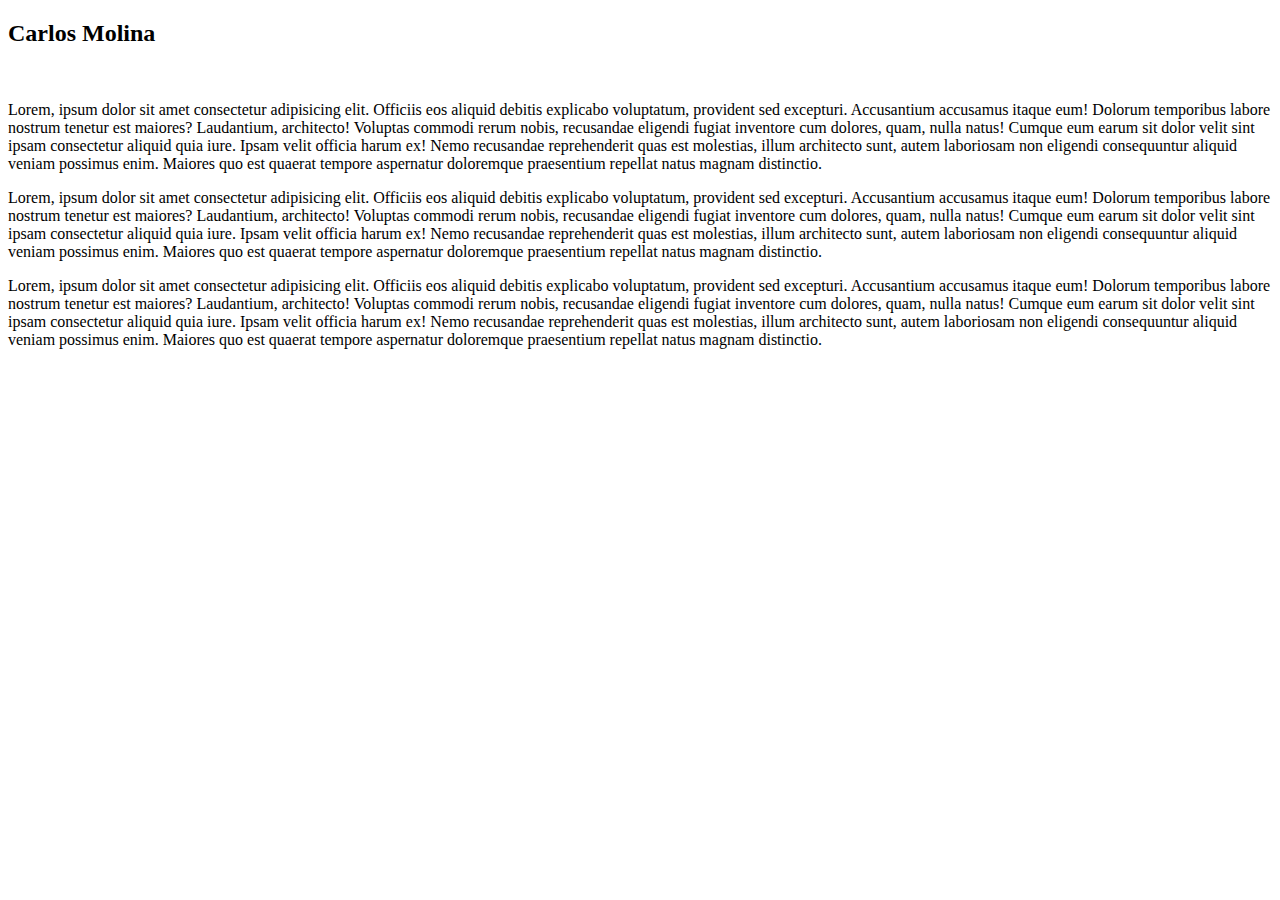
==== index.html @ fa5b9d2d "Added gitignore" ====
<!DOCTYPE html>
<html lang="en">
<head>
    <meta charset="UTF-8">
    <meta name="viewport" content="width=device-width, initial-scale=1.0">
    <meta http-equiv="X-UA-Compatible" content="ie=edge">
    <title>Carlos Molina :: Web Developer</title>
</head>
<body>
    <!-- section header -->
    <section id="header">
        <header>
            <nav>
            </nav>
        </header>
    </section>
    <section id="bio" class="right">
        <h2>Carlos Molina</h2>
        <img src="" alt="">
        <div class="container">
            <div class="right">
                <p>
                    <span>Lorem, ipsum dolor sit amet consectetur adipisicing elit. Officiis eos aliquid debitis explicabo voluptatum, provident sed excepturi. Accusantium accusamus itaque eum! Dolorum temporibus labore nostrum tenetur est maiores? Laudantium, architecto!</span>
                    <span>Voluptas commodi rerum nobis, recusandae eligendi fugiat inventore cum dolores, quam, nulla natus! Cumque eum earum sit dolor velit sint ipsam consectetur aliquid quia iure. Ipsam velit officia harum ex!</span>
                    <span>Nemo recusandae reprehenderit quas est molestias, illum architecto sunt, autem laboriosam non eligendi consequuntur aliquid veniam possimus enim. Maiores quo est quaerat tempore aspernatur doloremque praesentium repellat natus magnam distinctio.</span>
                </p>
            </div>
            <div class="left">
                    <p>
                        <span>Lorem, ipsum dolor sit amet consectetur adipisicing elit. Officiis eos aliquid debitis explicabo voluptatum, provident sed excepturi. Accusantium accusamus itaque eum! Dolorum temporibus labore nostrum tenetur est maiores? Laudantium, architecto!</span>
                        <span>Voluptas commodi rerum nobis, recusandae eligendi fugiat inventore cum dolores, quam, nulla natus! Cumque eum earum sit dolor velit sint ipsam consectetur aliquid quia iure. Ipsam velit officia harum ex!</span>
                        <span>Nemo recusandae reprehenderit quas est molestias, illum architecto sunt, autem laboriosam non eligendi consequuntur aliquid veniam possimus enim. Maiores quo est quaerat tempore aspernatur doloremque praesentium repellat natus magnam distinctio.</span>
                    </p>
            </div>
        </div>
    </section>
    <section id="social" class="left">
            <div class="left">
                    <p>
                        <span>Lorem, ipsum dolor sit amet consectetur adipisicing elit. Officiis eos aliquid debitis explicabo voluptatum, provident sed excepturi. Accusantium accusamus itaque eum! Dolorum temporibus labore nostrum tenetur est maiores? Laudantium, architecto!</span>
                        <span>Voluptas commodi rerum nobis, recusandae eligendi fugiat inventore cum dolores, quam, nulla natus! Cumque eum earum sit dolor velit sint ipsam consectetur aliquid quia iure. Ipsam velit officia harum ex!</span>
                        <span>Nemo recusandae reprehenderit quas est molestias, illum architecto sunt, autem laboriosam non eligendi consequuntur aliquid veniam possimus enim. Maiores quo est quaerat tempore aspernatur doloremque praesentium repellat natus magnam distinctio.</span>
                    </p>
            </div>

    </section>

</body>
</html>
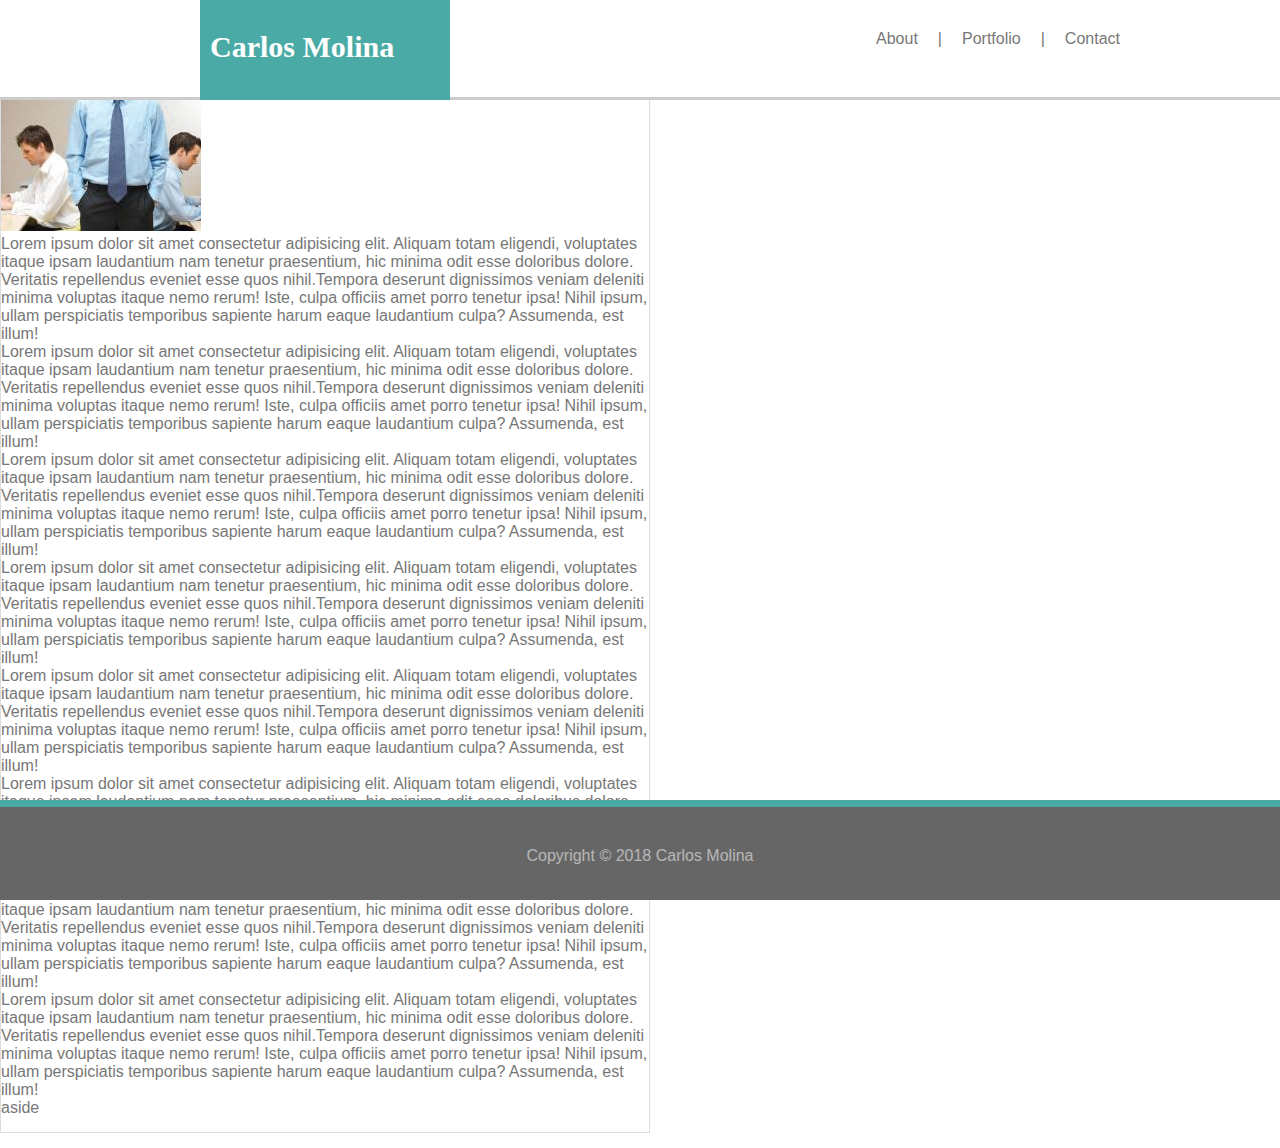
==== commit a9209e5c: "Sticky Header and Footer were added to CSS file." ====
--- a/index.html
+++ b/index.html
@@ -1,49 +1,52 @@
 <!DOCTYPE html>
 <html lang="en">
 <head>
-    <meta charset="UTF-8">
-    <meta name="viewport" content="width=device-width, initial-scale=1.0">
-    <meta http-equiv="X-UA-Compatible" content="ie=edge">
     <title>Carlos Molina :: Web Developer</title>
+    <link rel="stylesheet" href="./assets/css/style.css">
 </head>
 <body>
-    <!-- section header -->
-    <section id="header">
-        <header>
+    <!-- Header and Nav bar  -->
+    <header>
+        <div class="container">
+            <div class="logo">
+                <h1>Carlos Molina</h1>
+            </div>
             <nav>
+                <ul>
+                    <li>About</li>
+                    <li>|</li>
+                    <li>Portfolio</li>
+                    <li>|</li>
+                    <li>Contact</li>
+                </ul>
             </nav>
-        </header>
-    </section>
-    <section id="bio" class="right">
-        <h2>Carlos Molina</h2>
-        <img src="" alt="">
-        <div class="container">
-            <div class="right">
-                <p>
-                    <span>Lorem, ipsum dolor sit amet consectetur adipisicing elit. Officiis eos aliquid debitis explicabo voluptatum, provident sed excepturi. Accusantium accusamus itaque eum! Dolorum temporibus labore nostrum tenetur est maiores? Laudantium, architecto!</span>
-                    <span>Voluptas commodi rerum nobis, recusandae eligendi fugiat inventore cum dolores, quam, nulla natus! Cumque eum earum sit dolor velit sint ipsam consectetur aliquid quia iure. Ipsam velit officia harum ex!</span>
-                    <span>Nemo recusandae reprehenderit quas est molestias, illum architecto sunt, autem laboriosam non eligendi consequuntur aliquid veniam possimus enim. Maiores quo est quaerat tempore aspernatur doloremque praesentium repellat natus magnam distinctio.</span>
-                </p>
-            </div>
-            <div class="left">
-                    <p>
-                        <span>Lorem, ipsum dolor sit amet consectetur adipisicing elit. Officiis eos aliquid debitis explicabo voluptatum, provident sed excepturi. Accusantium accusamus itaque eum! Dolorum temporibus labore nostrum tenetur est maiores? Laudantium, architecto!</span>
-                        <span>Voluptas commodi rerum nobis, recusandae eligendi fugiat inventore cum dolores, quam, nulla natus! Cumque eum earum sit dolor velit sint ipsam consectetur aliquid quia iure. Ipsam velit officia harum ex!</span>
-                        <span>Nemo recusandae reprehenderit quas est molestias, illum architecto sunt, autem laboriosam non eligendi consequuntur aliquid veniam possimus enim. Maiores quo est quaerat tempore aspernatur doloremque praesentium repellat natus magnam distinctio.</span>
-                    </p>
-            </div>
         </div>
-    </section>
-    <section id="social" class="left">
-            <div class="left">
-                    <p>
-                        <span>Lorem, ipsum dolor sit amet consectetur adipisicing elit. Officiis eos aliquid debitis explicabo voluptatum, provident sed excepturi. Accusantium accusamus itaque eum! Dolorum temporibus labore nostrum tenetur est maiores? Laudantium, architecto!</span>
-                        <span>Voluptas commodi rerum nobis, recusandae eligendi fugiat inventore cum dolores, quam, nulla natus! Cumque eum earum sit dolor velit sint ipsam consectetur aliquid quia iure. Ipsam velit officia harum ex!</span>
-                        <span>Nemo recusandae reprehenderit quas est molestias, illum architecto sunt, autem laboriosam non eligendi consequuntur aliquid veniam possimus enim. Maiores quo est quaerat tempore aspernatur doloremque praesentium repellat natus magnam distinctio.</span>
-                    </p>
-            </div>
+    </header>
 
-    </section>
-
+    <!-- Article -->
+    <main class="clearfix">
+        <section class="content">
+        <article>
+            <h2>Carlos Molina</h2>
+            <hr>
+            <img src="./assets/images/me.jpg" class="left" alt="Carlos Molina Web Developer">
+            <p>Lorem ipsum dolor sit amet consectetur adipisicing elit. Aliquam totam eligendi, voluptates itaque ipsam laudantium nam tenetur praesentium, hic minima odit esse doloribus dolore. Veritatis repellendus eveniet esse quos nihil.Tempora deserunt dignissimos veniam deleniti minima voluptas itaque nemo rerum! Iste, culpa officiis amet porro tenetur ipsa! Nihil ipsum, ullam perspiciatis temporibus sapiente harum eaque laudantium culpa? Assumenda, est illum!</p>
+            <p>Lorem ipsum dolor sit amet consectetur adipisicing elit. Aliquam totam eligendi, voluptates itaque ipsam laudantium nam tenetur praesentium, hic minima odit esse doloribus dolore. Veritatis repellendus eveniet esse quos nihil.Tempora deserunt dignissimos veniam deleniti minima voluptas itaque nemo rerum! Iste, culpa officiis amet porro tenetur ipsa! Nihil ipsum, ullam perspiciatis temporibus sapiente harum eaque laudantium culpa? Assumenda, est illum!</p>
+            <p>Lorem ipsum dolor sit amet consectetur adipisicing elit. Aliquam totam eligendi, voluptates itaque ipsam laudantium nam tenetur praesentium, hic minima odit esse doloribus dolore. Veritatis repellendus eveniet esse quos nihil.Tempora deserunt dignissimos veniam deleniti minima voluptas itaque nemo rerum! Iste, culpa officiis amet porro tenetur ipsa! Nihil ipsum, ullam perspiciatis temporibus sapiente harum eaque laudantium culpa? Assumenda, est illum!</p>
+            <p>Lorem ipsum dolor sit amet consectetur adipisicing elit. Aliquam totam eligendi, voluptates itaque ipsam laudantium nam tenetur praesentium, hic minima odit esse doloribus dolore. Veritatis repellendus eveniet esse quos nihil.Tempora deserunt dignissimos veniam deleniti minima voluptas itaque nemo rerum! Iste, culpa officiis amet porro tenetur ipsa! Nihil ipsum, ullam perspiciatis temporibus sapiente harum eaque laudantium culpa? Assumenda, est illum!</p>
+            <p>Lorem ipsum dolor sit amet consectetur adipisicing elit. Aliquam totam eligendi, voluptates itaque ipsam laudantium nam tenetur praesentium, hic minima odit esse doloribus dolore. Veritatis repellendus eveniet esse quos nihil.Tempora deserunt dignissimos veniam deleniti minima voluptas itaque nemo rerum! Iste, culpa officiis amet porro tenetur ipsa! Nihil ipsum, ullam perspiciatis temporibus sapiente harum eaque laudantium culpa? Assumenda, est illum!</p>
+            <p>Lorem ipsum dolor sit amet consectetur adipisicing elit. Aliquam totam eligendi, voluptates itaque ipsam laudantium nam tenetur praesentium, hic minima odit esse doloribus dolore. Veritatis repellendus eveniet esse quos nihil.Tempora deserunt dignissimos veniam deleniti minima voluptas itaque nemo rerum! Iste, culpa officiis amet porro tenetur ipsa! Nihil ipsum, ullam perspiciatis temporibus sapiente harum eaque laudantium culpa? Assumenda, est illum!</p>
+            <p>Lorem ipsum dolor sit amet consectetur adipisicing elit. Aliquam totam eligendi, voluptates itaque ipsam laudantium nam tenetur praesentium, hic minima odit esse doloribus dolore. Veritatis repellendus eveniet esse quos nihil.Tempora deserunt dignissimos veniam deleniti minima voluptas itaque nemo rerum! Iste, culpa officiis amet porro tenetur ipsa! Nihil ipsum, ullam perspiciatis temporibus sapiente harum eaque laudantium culpa? Assumenda, est illum!</p>
+            <p>Lorem ipsum dolor sit amet consectetur adipisicing elit. Aliquam totam eligendi, voluptates itaque ipsam laudantium nam tenetur praesentium, hic minima odit esse doloribus dolore. Veritatis repellendus eveniet esse quos nihil.Tempora deserunt dignissimos veniam deleniti minima voluptas itaque nemo rerum! Iste, culpa officiis amet porro tenetur ipsa! Nihil ipsum, ullam perspiciatis temporibus sapiente harum eaque laudantium culpa? Assumenda, est illum!</p>
+        </article>
+        <aside>
+            <p>aside</p>
+        </aside>
+        </section>
+    </main>
+    <!-- footer -->
+    <footer>
+        <p>Copyright &copy; 2018 Carlos Molina</p>
+    </footer>
 </body>
 </html>--- a/assets/css/style.css
+++ b/assets/css/style.css
@@ -0,0 +1,102 @@
+* {
+    box-sizing: border-box;
+    margin: 0;
+}
+
+body {
+    width: 100%;
+    font-family: 'Arial', 'Helvetica Neue', Helvetica, sans-serif;
+    background-image: url("assets/images/grey_wash_wall_@2X.png");
+    color: #777777;
+}
+/* BEGINNING of HEADER and Navigation bar */
+.container {
+    width: 960px;
+    margin: 0 auto;
+}
+
+header {
+    width: 100%;
+    height: 100px;
+    top: 0px;
+    position: fixed;
+    background-color: #ffffff;
+    border-bottom: 3px solid #cccccc;
+    margin-bottom: 20px;
+}
+
+header h1 {
+    padding-top: 30px;
+    font-size: 30px;
+    font-family: 'Georgia', Times, Times New Roman, serif;
+}
+
+.logo {
+    float: left;
+    background: #4aaaa5;
+    color: #ffffff;
+    margin-left: 40px;
+    padding: 0 10px 0 10px;
+    height: 100px;
+    width: 250px;
+}
+
+nav li {
+    float: left;
+    list-style: none;
+    padding-top: 30px;
+    margin-left: 20px;
+
+}
+
+nav {
+    float: right;
+}
+/* END OF HEADER and Navigation bar */
+
+/* Main ARTICLE */
+.content {
+    width: 650px;
+    padding: 0 0 15px 0;
+    background: #ffffff;
+    border: 1px solid #dddddd;
+    /* clear: both; */
+    float: left;
+    margin-bottom: 15px;
+}
+
+/* Aside bar for social icons */
+aside {
+    float: left;
+}
+
+/* Sticky Footer */
+footer {
+    background-color: #666666;
+    border-top: 7px solid #4aaaa5;
+    position: fixed;
+    bottom: 0;
+    height: 100px;
+    width: 100%;
+    text-align: center;
+}
+
+footer p {
+    padding-top: 40px;
+    color: #ebebeb;
+    opacity: 0.6;
+
+}
+
+/* Clearfix reset */
+.clearfix::after {
+    display: block;
+    clear: both;
+    content: "";
+}
+
+/*
+Teal color (used for headings and backgrounds): `#4aaaa5`
+   * Regular font color (used for paragraphs and all text besides the headings): `#777777`
+   * Main content background color: `#ffffff`
+   * Main content border color: `#dddddd` */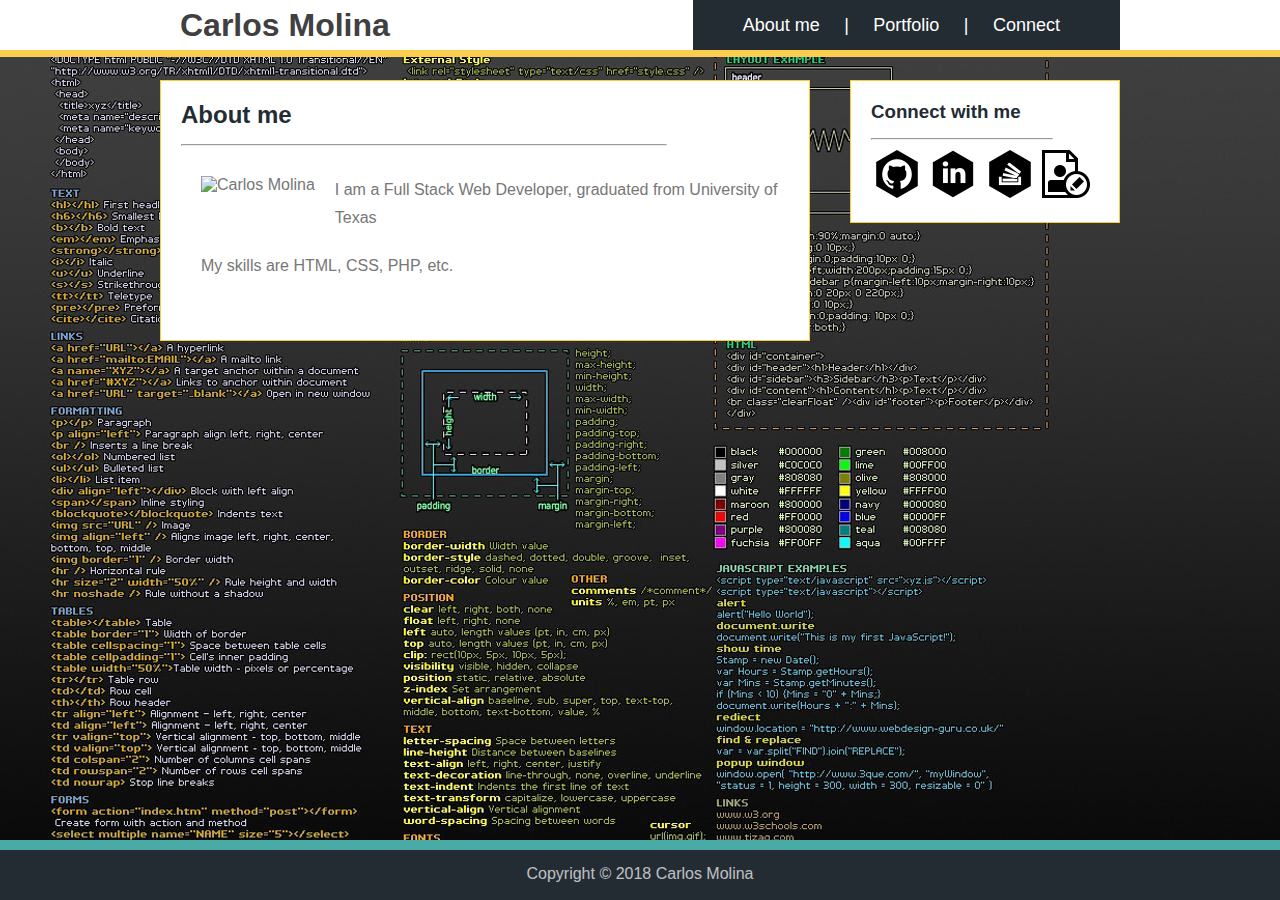
==== commit 21590a07: "Add CSS for portfolio page." ====
--- a/index.html
+++ b/index.html
@@ -1,52 +1,85 @@
 <!DOCTYPE html>
 <html lang="en">
 <head>
+    <meta charset="UTF-8">
+    <meta name="viewport" content="width=device-width, initial-scale=1.0">
+    <meta http-equiv="X-UA-Compatible" content="ie=edge">
+    <meta name="description" content="Carlos Molina, a Full Stack Web Developer.">
     <title>Carlos Molina :: Web Developer</title>
     <link rel="stylesheet" href="./assets/css/style.css">
 </head>
 <body>
-    <!-- Header and Nav bar  -->
-    <header>
-        <div class="container">
-            <div class="logo">
-                <h1>Carlos Molina</h1>
+    <div id="wrapper">
+        <header>
+            <div class="container">
+                <div id="logo">
+                    <h1><a href="#">Carlos Molina</a></h1>
+                </div>
+                <nav>
+                    <div id="navigation">
+                        <ul>
+                            <li>
+                                <a href="#">About me</a>
+                            </li>
+                            <li>
+                                <a href="#">|</a>
+                            </li>
+                            <li>
+                                <a href="portfolio.html">Portfolio</a>
+                            </li>
+                            <li>
+                                <a href="#">|</a>
+                            </li>
+                            <li>
+                                <a href="contact.html">Connect</a>
+                            </li>
+                        </ul>
+                    </div>
+                </nav>
             </div>
-            <nav>
-                <ul>
-                    <li>About</li>
-                    <li>|</li>
-                    <li>Portfolio</li>
-                    <li>|</li>
-                    <li>Contact</li>
+        </header>
+        <!-- end of header -->
+        <div id="containarticle">
+            <article id="left-column">
+                    <h2>About me</h2>
+                    <hr>
+                    <img src="http://via.placeholder.com/200x200" alt="Carlos Molina">
+                    <p>I am a Full Stack Web Developer, graduated from University of Texas</p>
+                    <p>My skills are HTML, CSS, PHP, etc.</p>
+            </article>
+            <aside id="right-column">
+                <h3>Connect with me</h3>
+                <hr>
+                <ul id="social">
+                    <li>
+                        <a href="https://github.com/molinacarlosdev" target="_blank">
+                            <img src="./assets/images/git.png" alt="Github Carlos Molina">
+                        </a>
+                    </li>
+                    <li>
+                        <a href="https://www.linkedin.com/in/cmolina-entrepreneur/" target="_blank">
+                            <img src="./assets/images/linked.png" alt="LinkedIn Carlos Molina">
+                        </a>
+                    </li>
+                    <li>
+                        <a href="https://stackoverflow.com/users/9295869/carlosmolina?tab=profile" target="_blank">
+                            <img src="./assets/images/stack.png" alt="Stackoverflow Carlos Molina">
+                        </a>
+                    </li>
+                    <li>
+                        <a href="https://stackoverflow.com/users/9295869/carlosmolina?tab=profile" target="_blank">
+                            <img src="./assets/images/resume.png" alt="Resume Carlos Molina">
+                        </a>
+                    </li>
                 </ul>
-            </nav>
+            </aside>
         </div>
-    </header>
-
-    <!-- Article -->
-    <main class="clearfix">
-        <section class="content">
-        <article>
-            <h2>Carlos Molina</h2>
-            <hr>
-            <img src="./assets/images/me.jpg" class="left" alt="Carlos Molina Web Developer">
-            <p>Lorem ipsum dolor sit amet consectetur adipisicing elit. Aliquam totam eligendi, voluptates itaque ipsam laudantium nam tenetur praesentium, hic minima odit esse doloribus dolore. Veritatis repellendus eveniet esse quos nihil.Tempora deserunt dignissimos veniam deleniti minima voluptas itaque nemo rerum! Iste, culpa officiis amet porro tenetur ipsa! Nihil ipsum, ullam perspiciatis temporibus sapiente harum eaque laudantium culpa? Assumenda, est illum!</p>
-            <p>Lorem ipsum dolor sit amet consectetur adipisicing elit. Aliquam totam eligendi, voluptates itaque ipsam laudantium nam tenetur praesentium, hic minima odit esse doloribus dolore. Veritatis repellendus eveniet esse quos nihil.Tempora deserunt dignissimos veniam deleniti minima voluptas itaque nemo rerum! Iste, culpa officiis amet porro tenetur ipsa! Nihil ipsum, ullam perspiciatis temporibus sapiente harum eaque laudantium culpa? Assumenda, est illum!</p>
-            <p>Lorem ipsum dolor sit amet consectetur adipisicing elit. Aliquam totam eligendi, voluptates itaque ipsam laudantium nam tenetur praesentium, hic minima odit esse doloribus dolore. Veritatis repellendus eveniet esse quos nihil.Tempora deserunt dignissimos veniam deleniti minima voluptas itaque nemo rerum! Iste, culpa officiis amet porro tenetur ipsa! Nihil ipsum, ullam perspiciatis temporibus sapiente harum eaque laudantium culpa? Assumenda, est illum!</p>
-            <p>Lorem ipsum dolor sit amet consectetur adipisicing elit. Aliquam totam eligendi, voluptates itaque ipsam laudantium nam tenetur praesentium, hic minima odit esse doloribus dolore. Veritatis repellendus eveniet esse quos nihil.Tempora deserunt dignissimos veniam deleniti minima voluptas itaque nemo rerum! Iste, culpa officiis amet porro tenetur ipsa! Nihil ipsum, ullam perspiciatis temporibus sapiente harum eaque laudantium culpa? Assumenda, est illum!</p>
-            <p>Lorem ipsum dolor sit amet consectetur adipisicing elit. Aliquam totam eligendi, voluptates itaque ipsam laudantium nam tenetur praesentium, hic minima odit esse doloribus dolore. Veritatis repellendus eveniet esse quos nihil.Tempora deserunt dignissimos veniam deleniti minima voluptas itaque nemo rerum! Iste, culpa officiis amet porro tenetur ipsa! Nihil ipsum, ullam perspiciatis temporibus sapiente harum eaque laudantium culpa? Assumenda, est illum!</p>
-            <p>Lorem ipsum dolor sit amet consectetur adipisicing elit. Aliquam totam eligendi, voluptates itaque ipsam laudantium nam tenetur praesentium, hic minima odit esse doloribus dolore. Veritatis repellendus eveniet esse quos nihil.Tempora deserunt dignissimos veniam deleniti minima voluptas itaque nemo rerum! Iste, culpa officiis amet porro tenetur ipsa! Nihil ipsum, ullam perspiciatis temporibus sapiente harum eaque laudantium culpa? Assumenda, est illum!</p>
-            <p>Lorem ipsum dolor sit amet consectetur adipisicing elit. Aliquam totam eligendi, voluptates itaque ipsam laudantium nam tenetur praesentium, hic minima odit esse doloribus dolore. Veritatis repellendus eveniet esse quos nihil.Tempora deserunt dignissimos veniam deleniti minima voluptas itaque nemo rerum! Iste, culpa officiis amet porro tenetur ipsa! Nihil ipsum, ullam perspiciatis temporibus sapiente harum eaque laudantium culpa? Assumenda, est illum!</p>
-            <p>Lorem ipsum dolor sit amet consectetur adipisicing elit. Aliquam totam eligendi, voluptates itaque ipsam laudantium nam tenetur praesentium, hic minima odit esse doloribus dolore. Veritatis repellendus eveniet esse quos nihil.Tempora deserunt dignissimos veniam deleniti minima voluptas itaque nemo rerum! Iste, culpa officiis amet porro tenetur ipsa! Nihil ipsum, ullam perspiciatis temporibus sapiente harum eaque laudantium culpa? Assumenda, est illum!</p>
-        </article>
-        <aside>
-            <p>aside</p>
-        </aside>
-        </section>
-    </main>
-    <!-- footer -->
-    <footer>
-        <p>Copyright &copy; 2018 Carlos Molina</p>
-    </footer>
+        <!-- END OF MAIN CONTENT -->
+        <footer>
+            <p>Copyright &copy; 2018 Carlos Molina</p>
+        </footer>
+        <!-- END OF FOOTER -->
+    </div>
+    <!-- END OF WRAPPER -->
 </body>
 </html>--- a/assets/css/style.css
+++ b/assets/css/style.css
@@ -2,90 +2,292 @@
     box-sizing: border-box;
     margin: 0;
 }
-
 body {
-    width: 100%;
+    background-image: url("../images/background.jpg");
+    background-repeat: no-repeat;
+    background-color: #000000;
     font-family: 'Arial', 'Helvetica Neue', Helvetica, sans-serif;
-    background-image: url("assets/images/grey_wash_wall_@2X.png");
     color: #777777;
 }
-/* BEGINNING of HEADER and Navigation bar */
+
+#wrapper {
+  width: 100%;
+  background: #ffffff;
+  border-bottom: 7px solid #fcce4f;
+}
+
 .container {
-    width: 960px;
-    margin: 0 auto;
-}
-
+  width: 960px;
+  margin: 0 auto;
+}
+
+/* -------------------------------- */
+/*       HEADER                     */
+/* -------------------------------- */
 header {
-    width: 100%;
-    height: 100px;
-    top: 0px;
-    position: fixed;
-    background-color: #ffffff;
-    border-bottom: 3px solid #cccccc;
-    margin-bottom: 20px;
-}
-
-header h1 {
-    padding-top: 30px;
-    font-size: 30px;
-    font-family: 'Georgia', Times, Times New Roman, serif;
-}
-
-.logo {
-    float: left;
-    background: #4aaaa5;
-    color: #ffffff;
-    margin-left: 40px;
-    padding: 0 10px 0 10px;
-    height: 100px;
-    width: 250px;
-}
-
-nav li {
-    float: left;
-    list-style: none;
-    padding-top: 30px;
-    margin-left: 20px;
-
-}
-
-nav {
-    float: right;
-}
-/* END OF HEADER and Navigation bar */
-
-/* Main ARTICLE */
-.content {
-    width: 650px;
-    padding: 0 0 15px 0;
-    background: #ffffff;
-    border: 1px solid #dddddd;
-    /* clear: both; */
-    float: left;
-    margin-bottom: 15px;
-}
-
-/* Aside bar for social icons */
+  height: 50px;
+}
+
+#logo h1 {
+  float: left;
+  background: #ffffff;
+  color:#000000;
+  line-height: 50px;
+  padding: 0 20px 0 20px;
+  margin-right: 282px;
+}
+
+#logo a {
+  text-decoration: none;
+  color: #404040;
+}
+
+
+/* -------------------------------- */
+/*       NAVIGATION                 */
+/* -------------------------------- */
+
+#navigation {
+  background: #232B33;
+  float: right;
+  padding-right: 50px;
+}
+
+#navigation a {
+  background: #232B33;
+  font-size: 18px;
+  line-height: 50px;
+  color: #ffffff;
+  text-decoration: none;
+}
+
+#navigation ul  > li {
+  display: inline;
+  padding: 0 10px 0 10px;
+  list-style: none;
+}
+
+#navigation a:hover {
+  color: #F9CE62;
+  font-size: 18px;
+  transition: color 0.1s linear;
+   -webkit-transition: color 0.1s linear;
+   -moz-transition: color 0.1s linear;
+}
+
+a {
+  text-decoration: none;
+}
+left {
+  float: left;
+}
+
+/* -------------------------------- */
+/*   ARTICLE                        */
+/* -------------------------------- */
+#containarticle {
+  width: 960px;
+  margin: 0 auto;
+}
+
+#right-column {
+  width: 270px;
+  float: right;
+  background-color: #ffffff;
+}
+
+article img {
+  padding: 15px;
+  float: left;
+}
+
+article h2 {
+  color: #232B33;
+}
+
+article p {
+  padding: 20px 0 0 20px;
+  line-height: 1.75;
+}
+
+/* -------------------------------- */
+/*   ASIDE - CONNECT ICONS          */
+/* -------------------------------- */
+#left-column  {
+  width: 650px;
+  float: left;
+  padding: 20px 20px 60px 20px;
+  background-color: #ffffff;
+  border: 1px solid #F9CE34;
+  margin: 30px 0 200px 0;
+}
+
 aside {
-    float: left;
-}
-
-/* Sticky Footer */
+  border: 1px solid #F9CE34;
+  margin-top: 30px;
+  padding: 20px;
+  float: right;
+  width: 270px;
+  background: #ffffff;
+}
+
+aside h3 {
+  color: #232B33;
+}
+
+
+aside ul > li {
+  margin: 0;
+  display: inline;
+  list-style: none;
+  padding: 2px;
+}
+
+hr {
+  width: 80%;
+  margin-top: 15px;
+  margin-bottom: 10px;
+  color: #232B33;
+}
+
+ul#social {
+  float: left;
+  padding: 0;
+}
+/* -------------------------------- */
+/*   PROJECT DESIGN FOR JPGs        */
+/* -------------------------------- */
+.imgproject {
+  width: 45%;
+  height: 370px;
+  padding: 20px 0 20px 30px;
+  float: left;
+  position: relative;
+  overflow: hidden;
+}
+
+.imgproject .projectitle {
+  top: 155px;
+  position: absolute;
+  padding: 0 0 0 20px;
+  width: 220px;
+  overflow: hidden;
+  display:block;
+}
+
+.imgproject p {
+  text-align: center;
+  display:block;
+  padding: 15px;
+  font-weight: 600;
+  background-color: #F9CE34
+}
+
+.imgproject .description p {
+  background-color: #ffffff;
+  width: 200px;
+  height: 100px;
+  margin: 0 0 0 20px;
+  overflow: hidden;
+  position: absolute;
+  display: block;
+  font-weight: 200;
+  top: 240px;
+  padding: 10px;
+  box-shadow: 0 0 18px 0 rgba(0, 0, 0, 0.2), 0 6px 20px 0 rgba(0, 0, 0, 0.19);
+  line-height: 1.5;
+  text-align: left;
+}
+
+/* -------------------------------- */
+/*   CONTACT FORM STYLES            */
+/* -------------------------------- */
+.form-style{
+  max-width: 500px; /* Width */
+  background: #ffffff;
+  padding: 50px 20px;
+  margin: 0px auto;
+  /* border: 2px solid #17445E; */
+}
+.form-style ul{
+  padding:0;
+  margin:0;
+  list-style:none;
+}
+
+.form-style ul li{
+  margin-bottom: 10px;
+  min-height: 35px;
+}
+
+.form-style ul li .field{
+  padding: 8px;
+  outline: none;
+  border: 1px solid #B0CFE0;
+  -webkit-transition: all 0.30s ease-in-out;
+  -moz-transition: all 0.30s ease-in-out;
+  -ms-transition: all 0.30s ease-in-out;
+  -o-transition: all 0.30s ease-in-out;
+}
+
+.form-style ul li  .field:focus{
+  box-shadow: 0 0 5px #B0CFE0;
+  border:3px solid #B0CFE0;
+}
+
+.form-style ul li .field-full{
+  width: 100%;
+}
+.form-style ul li input.align-left{
+  float:left;
+}
+
+.form-style ul li textarea{
+  width: 100%;
+  height: 200px;
+}
+
+.form-style ul li input[type="button"],
+.form-style ul li input[type="submit"] {
+  -moz-box-shadow: inset 0px 3px 0px 0px #3985B1;
+  -webkit-box-shadow: inset 0px 3px 0px 0px #3985B1;
+  box-shadow: inset 0px 1px 0px 0px #3985B1;
+  background-color: #216288;
+  border: 1px solid #17445E;
+  display: inline-block;
+  cursor: pointer;
+  color: #FFFFFF;
+  padding: 8px 18px;
+  text-decoration: none;
+  font: 14px Arial, Helvetica, sans-serif;
+}
+.form-style ul li input[type="button"]:hover,
+.form-style ul li input[type="submit"]:hover {
+  background: linear-gradient(to bottom, #2D77A2 10%, #337DA8 100%);
+  background-color: #28739E;
+}
+
+/* -------------------------------- */
+/*   FOOTER -                       */
+/* -------------------------------- */
 footer {
-    background-color: #666666;
-    border-top: 7px solid #4aaaa5;
+    background-color: #232B33;
+    border-top: 10px solid #4aaaa5;
     position: fixed;
     bottom: 0;
-    height: 100px;
+    height: 60px;
     width: 100%;
     text-align: center;
 }
 
 footer p {
-    padding-top: 40px;
-    color: #ebebeb;
-    opacity: 0.6;
-
+    margin: 15px;
+    color: #ffffff;
+    opacity: 0.7;
+}
+
+article img {
+    padding: 20px;
 }
 
 /* Clearfix reset */
@@ -94,9 +296,3 @@
     clear: both;
     content: "";
 }
-
-/*
-Teal color (used for headings and backgrounds): `#4aaaa5`
-   * Regular font color (used for paragraphs and all text besides the headings): `#777777`
-   * Main content background color: `#ffffff`
-   * Main content border color: `#dddddd` */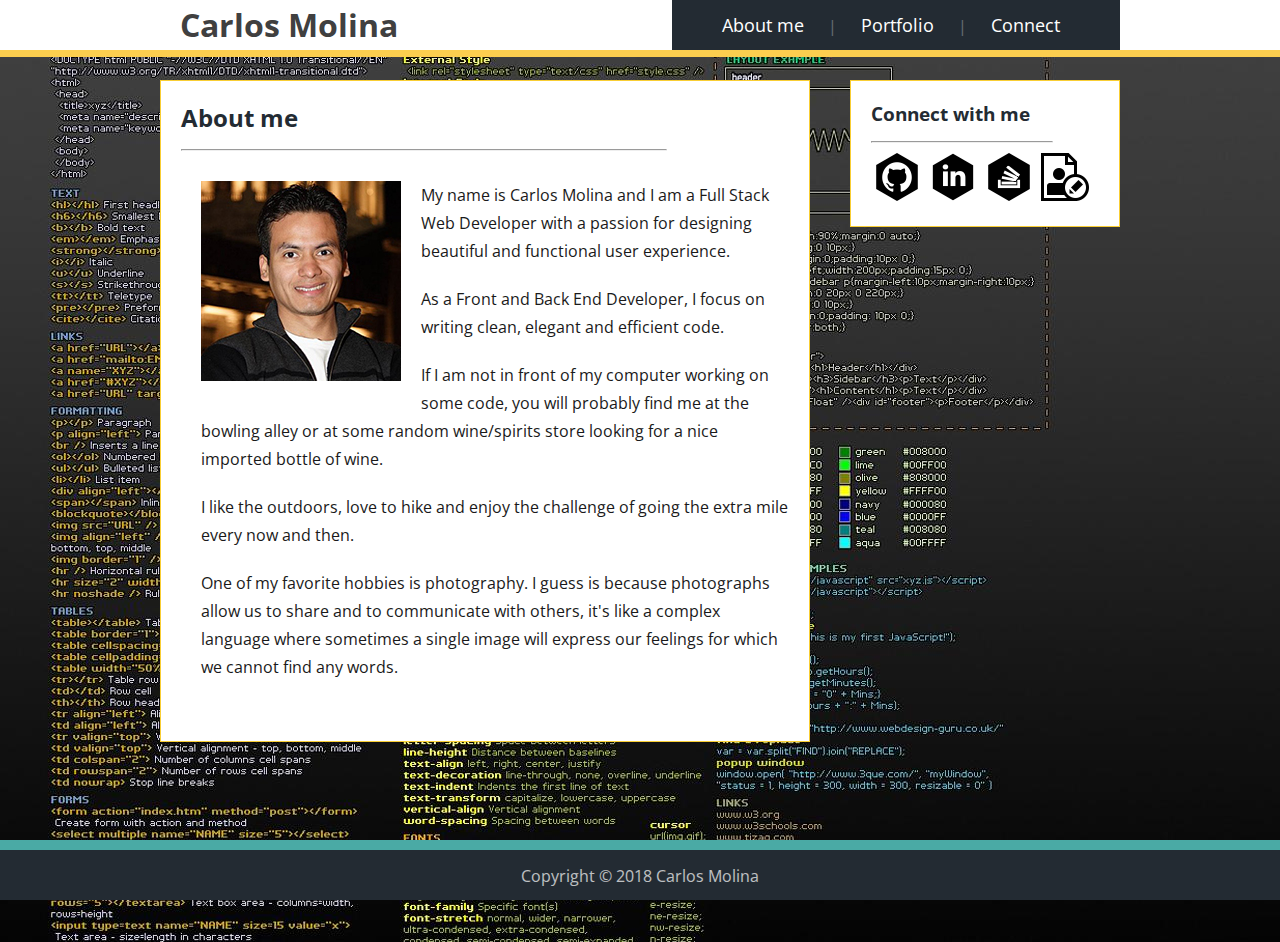
==== commit d5dd2282: "Add a about me and picture" ====
--- a/index.html
+++ b/index.html
@@ -6,6 +6,8 @@
     <meta http-equiv="X-UA-Compatible" content="ie=edge">
     <meta name="description" content="Carlos Molina, a Full Stack Web Developer.">
     <title>Carlos Molina :: Web Developer</title>
+    <link rel="stylesheet" href=".assets/css/reset.css">
+    <link href="https://fonts.googleapis.com/css?family=Open+Sans:300,400,600" rel="stylesheet">
     <link rel="stylesheet" href="./assets/css/style.css">
 </head>
 <body>
@@ -21,14 +23,14 @@
                             <li>
                                 <a href="#">About me</a>
                             </li>
-                            <li>
-                                <a href="#">|</a>
+                            <li class="navdivider">
+                                |
                             </li>
                             <li>
                                 <a href="portfolio.html">Portfolio</a>
                             </li>
-                            <li>
-                                <a href="#">|</a>
+                            <li class="navdivider">
+                                |
                             </li>
                             <li>
                                 <a href="contact.html">Connect</a>
@@ -43,9 +45,14 @@
             <article id="left-column">
                     <h2>About me</h2>
                     <hr>
-                    <img src="http://via.placeholder.com/200x200" alt="Carlos Molina">
-                    <p>I am a Full Stack Web Developer, graduated from University of Texas</p>
-                    <p>My skills are HTML, CSS, PHP, etc.</p>
+                    <img class="aboutme" src="./assets/images/carlosmolina.jpg" alt="Carlos Molina">
+                    <p>
+                        My name is Carlos Molina and I am a Full Stack Web Developer with a passion for designing beautiful and functional user experience.
+                    </p>
+                    <p>As a Front and Back End Developer, I focus on writing clean, elegant and efficient code.</p>
+                    <p>If I am not in front of my computer working on some code, you will probably find me at the bowling alley or at some random wine/spirits store looking for a nice imported bottle of wine.</p>
+                    <p>I like the outdoors, love to hike and enjoy the challenge of going the extra mile every now and then.</p>
+                    <p>One of my favorite hobbies is photography. I guess is because photographs allow us to share and to communicate with others, it's like a complex language where sometimes a single image will express our feelings for which we cannot find any words.</p>
             </article>
             <aside id="right-column">
                 <h3>Connect with me</h3>
--- a/assets/css/style.css
+++ b/assets/css/style.css
@@ -6,8 +6,8 @@
     background-image: url("../images/background.jpg");
     background-repeat: no-repeat;
     background-color: #000000;
-    font-family: 'Arial', 'Helvetica Neue', Helvetica, sans-serif;
-    color: #777777;
+    font-family: 'Open Sans', sans-serif;
+    color: #1a1a1a;
 }
 
 #wrapper {
@@ -34,7 +34,8 @@
   color:#000000;
   line-height: 50px;
   padding: 0 20px 0 20px;
-  margin-right: 282px;
+  margin-right: 222px;
+  font-weight: 400px;
 }
 
 #logo a {
@@ -61,11 +62,20 @@
   text-decoration: none;
 }
 
+.navdivider {
+  color: #ffffff;
+  opacity: 0.3;
+}
+
 #navigation ul  > li {
   display: inline;
   padding: 0 10px 0 10px;
   list-style: none;
 }
+
+
+
+
 
 #navigation a:hover {
   color: #F9CE62;
@@ -95,8 +105,12 @@
   float: right;
   background-color: #ffffff;
 }
-
 article img {
+  padding: 20px;
+  float: left;
+}
+
+article img .aboutme {
   padding: 15px;
   float: left;
 }
@@ -286,10 +300,6 @@
     opacity: 0.7;
 }
 
-article img {
-    padding: 20px;
-}
-
 /* Clearfix reset */
 .clearfix::after {
     display: block;
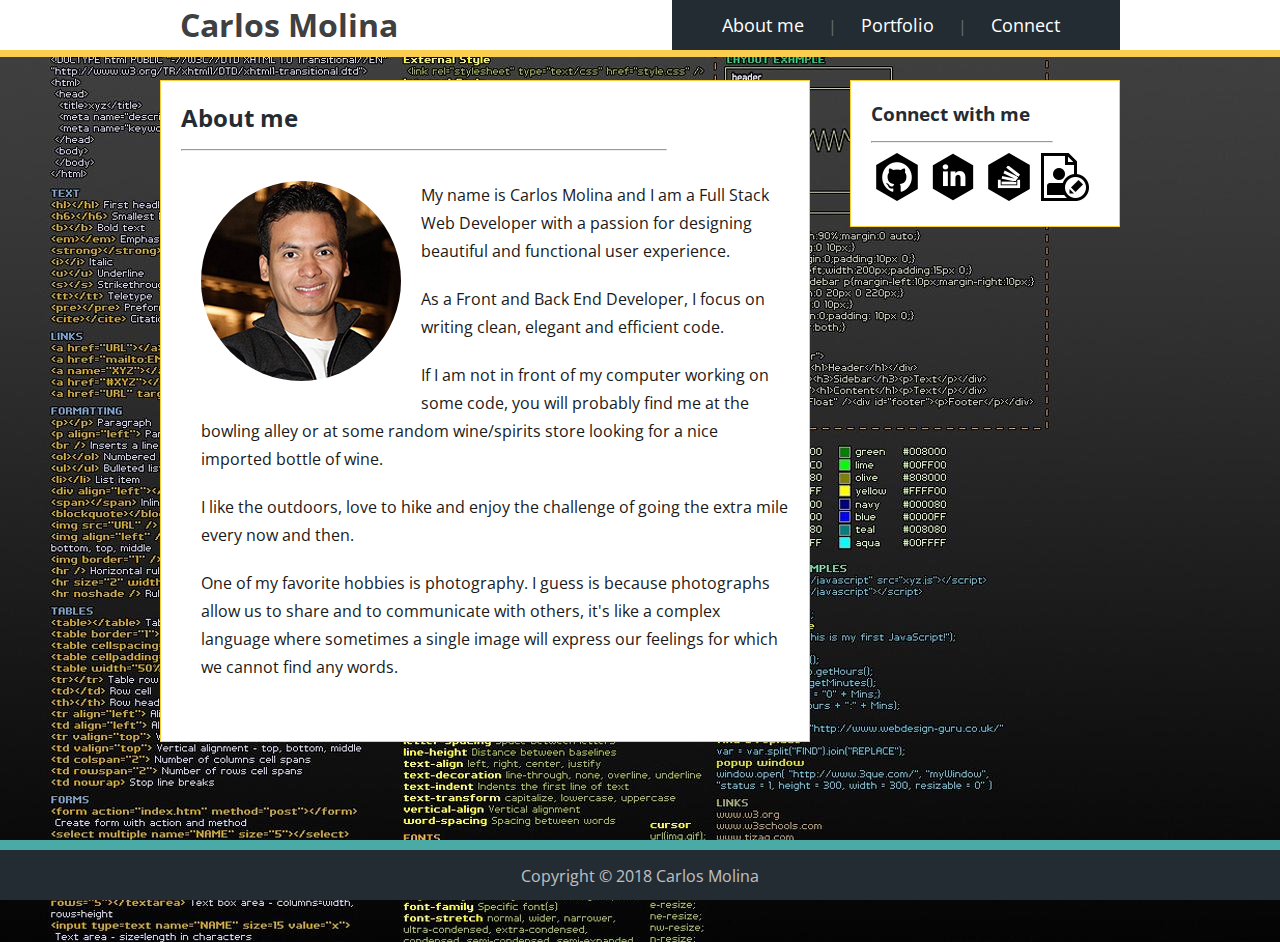
==== commit e79d3080: "Make round picture for the about page" ====
--- a/index.html
+++ b/index.html
@@ -45,7 +45,7 @@
             <article id="left-column">
                     <h2>About me</h2>
                     <hr>
-                    <img class="aboutme" src="./assets/images/carlosmolina.jpg" alt="Carlos Molina">
+                    <img class="aboutme" src="./assets/images/carlosmolina.jpg" alt="Carlos Molina Full Stack Web Developer">
                     <p>
                         My name is Carlos Molina and I am a Full Stack Web Developer with a passion for designing beautiful and functional user experience.
                     </p>
--- a/assets/css/style.css
+++ b/assets/css/style.css
@@ -73,10 +73,6 @@
   list-style: none;
 }
 
-
-
-
-
 #navigation a:hover {
   color: #F9CE62;
   font-size: 18px;
@@ -107,6 +103,7 @@
 }
 article img {
   padding: 20px;
+  border-radius: 50%;
   float: left;
 }
 
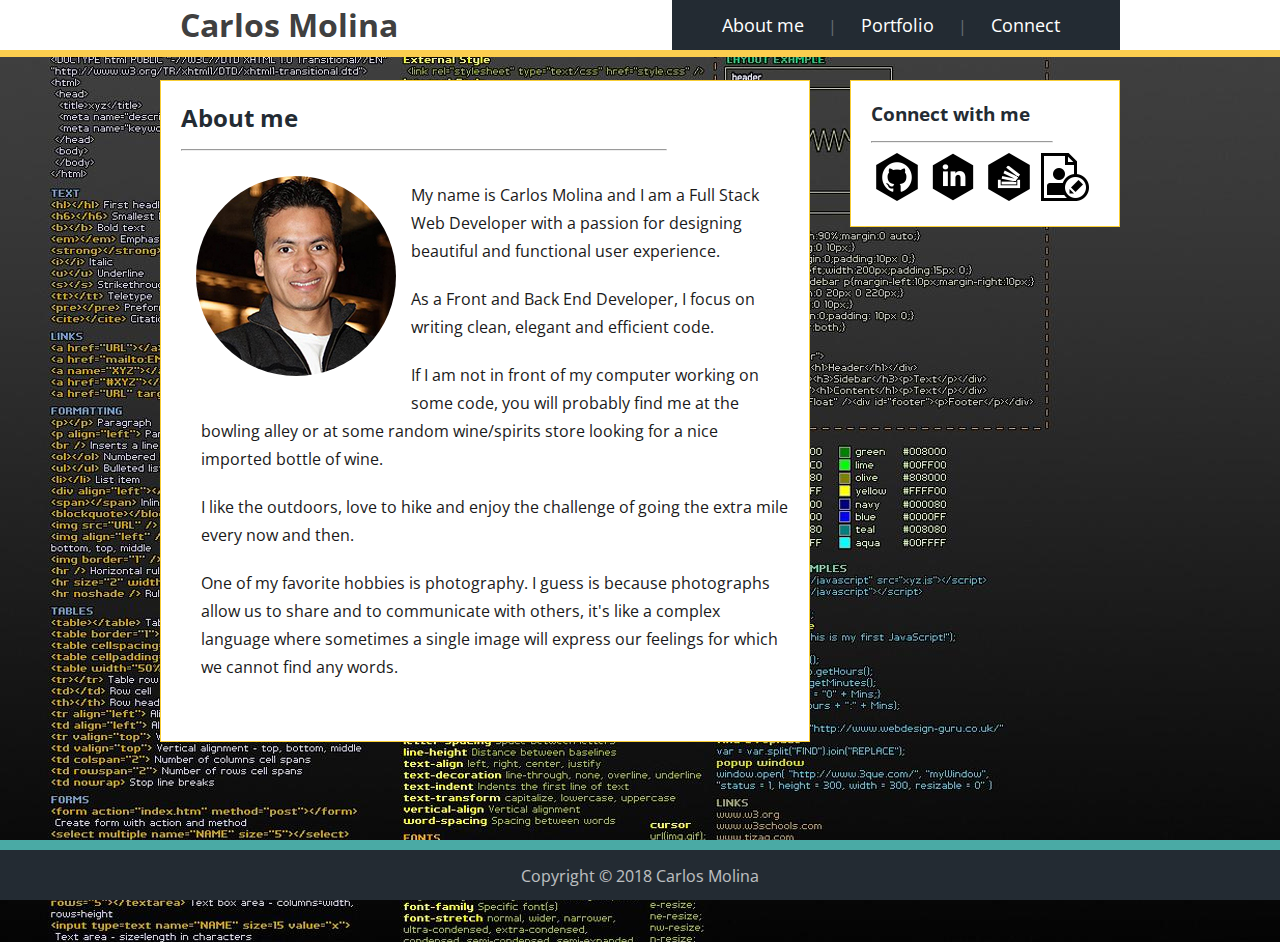
==== commit fe5ebd41: "Fixed css for round image" ====
--- a/index.html
+++ b/index.html
@@ -45,7 +45,7 @@
             <article id="left-column">
                     <h2>About me</h2>
                     <hr>
-                    <img class="aboutme" src="./assets/images/carlosmolina.jpg" alt="Carlos Molina Full Stack Web Developer">
+                    <img id="aboutme" src="./assets/images/carlosmolina.jpg" alt="Carlos Molina Full Stack Web Developer">
                     <p>
                         My name is Carlos Molina and I am a Full Stack Web Developer with a passion for designing beautiful and functional user experience.
                     </p>
--- a/assets/css/style.css
+++ b/assets/css/style.css
@@ -101,16 +101,19 @@
   float: right;
   background-color: #ffffff;
 }
+
+#aboutme {
+  padding: 15px;
+  border-radius: 50%;
+  float: left;
+}
+
 article img {
   padding: 20px;
-  border-radius: 50%;
-  float: left;
-}
-
-article img .aboutme {
-  padding: 15px;
-  float: left;
-}
+  float: left;
+}
+
+
 
 article h2 {
   color: #232B33;
